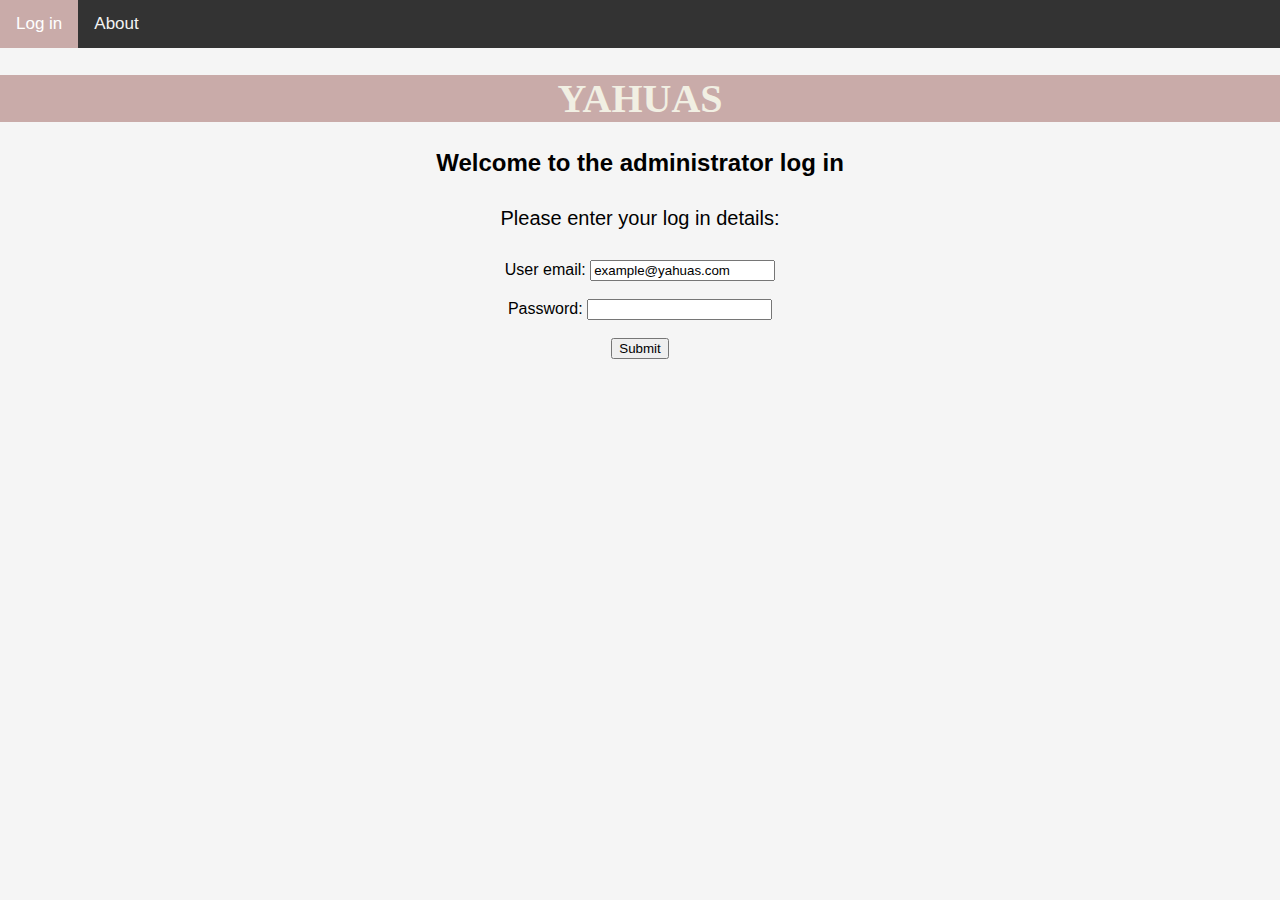
==== index.html @ 27225775 "Add index page and css file." ====
<!DOCTYPE html>
<html>

<head>
    <link rel="stylesheet" href="css/styles.css">
    <title>Home</title>
    <meta charset="UTF-8">
</head>
    
<body>
    <style> </style> 
    <!-- <img src="img/logo_navy_cropped.png" class="left"; z-index: 1; position: absolute; left: 0px; top: 0px;"> -->

    <div class="topnav">
        <a class="active" href="index.html">Log in</a>
        <a href="common/about.html">About</a>
    </div>   
    
    <h1 >YAHUAS</h1>
        <h2>Welcome to the administrator log in</h2>
            <p> Please enter your log in details: </p> 
    

    <form action="" style="text-align: center; ">
        User email: <input type="text" name="user_email" value="example@yahuas.com"/> <br><br>
        Password: <input type="text" name="password"/>
        <br><br>

        <input type="submit" value="Submit"/>
    </form>
    
</body>
</html>
---- css/styles.css ----
body {
  background-color: whitesmoke;
  margin: 0;
  font-family: Arial, Helvetica, sans-serif;
}

.topnav {
  overflow: hidden;
  background-color: #333;
}
.topnav a {
  float: left;
  color: #f2f2f2;
  text-align: center;
  padding: 14px 16px;
  text-decoration: none;
  font-size: 17px;
}
.topnav a:hover {
  background-color: #ddd;
  color: black;
}
.topnav a.active {
  background-color: #c9aba9;
  color: white;
}

h1 {
  color: 	#f1efe3;
  background-color:#c9aba9;
  font-family: verdana;
  font-size: 250%;
  text-align: center;
}
h2 {
  color: black;
  font-family: Helvetica;
  font-size: 150%;
  margin: 10px;
  text-align: center;
}

p {
  color: black;
  font-family: Helvetica;
  font-size: 125%;
  margin: 30px;
  text-align: center;
}

img {
  display: block;
  margin-left: auto;
  margin-right: auto;
}
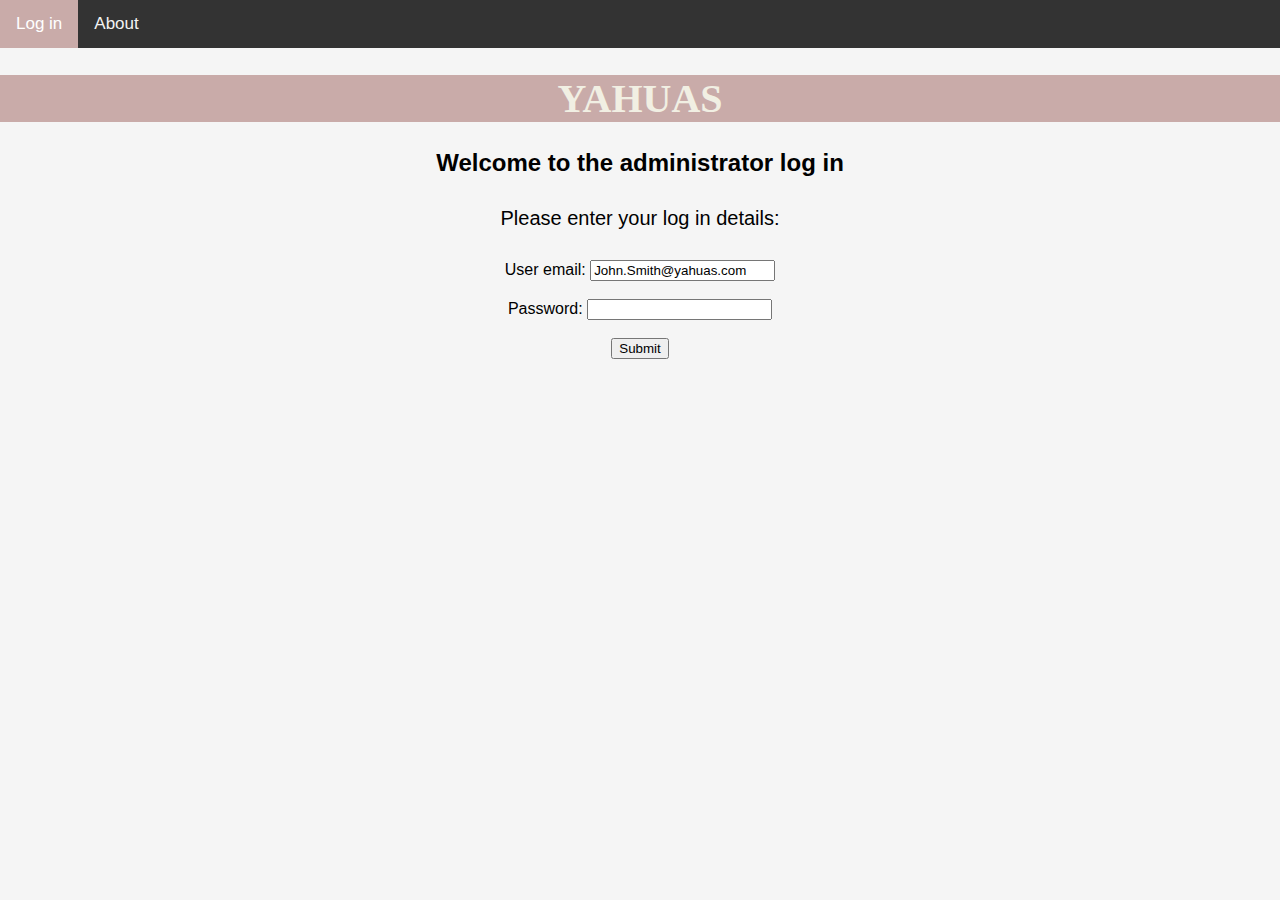
==== commit 21bd08da: "Add about page." ====
--- a/index.html
+++ b/index.html
@@ -23,7 +23,7 @@
     
 
     <form action="" style="text-align: center; ">
-        User email: <input type="text" name="user_email" value="example@yahuas.com"/> <br><br>
+        User email: <input type="text" name="user_email" value="John.Smith@yahuas.com"/> <br><br>
         Password: <input type="text" name="password"/>
         <br><br>
 
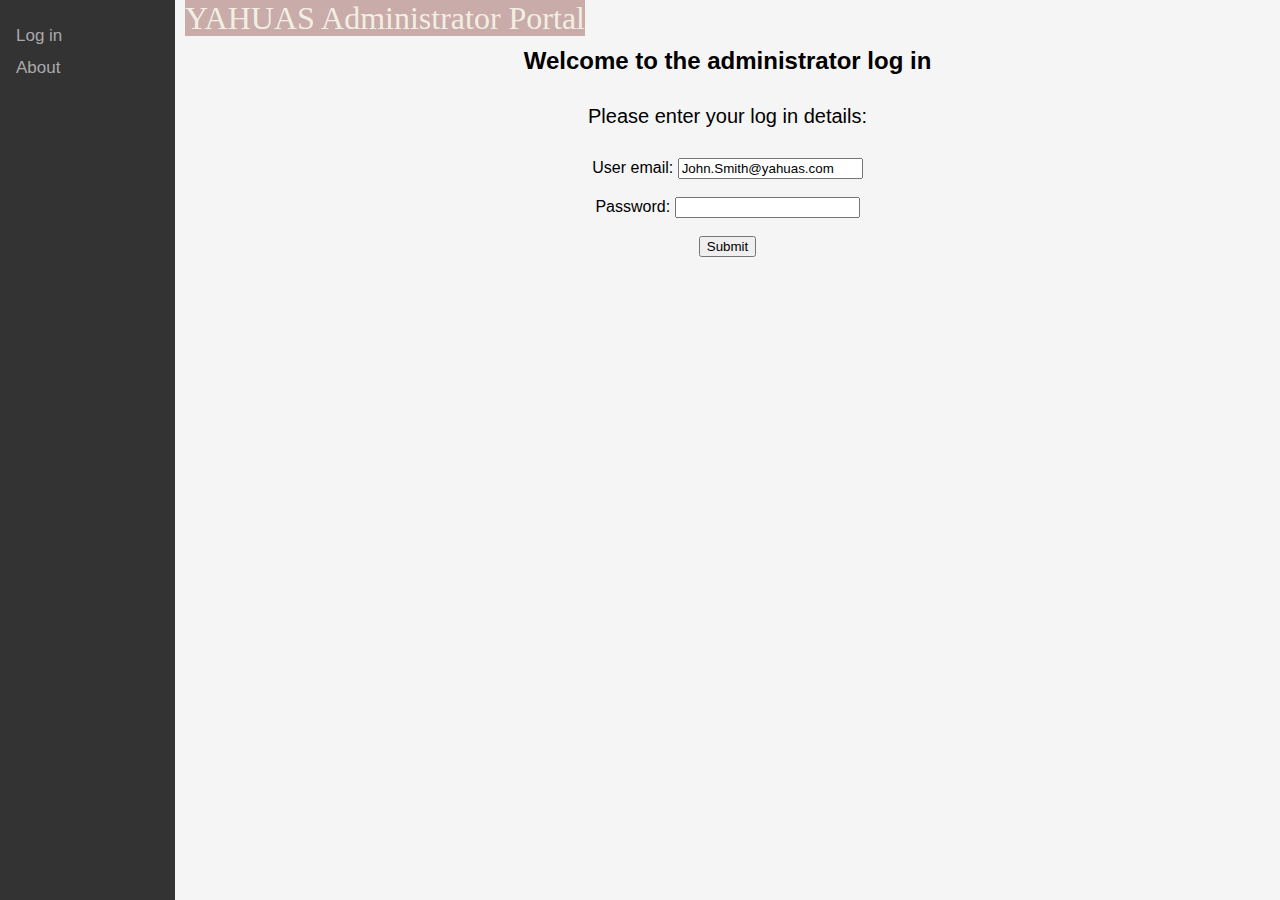
==== commit 224d8444: "Replace top navigation bar with side bar." ====
--- a/index.html
+++ b/index.html
@@ -12,23 +12,26 @@
     <style> </style> 
     <!-- <img src="img/logo_navy_cropped.png" class="left"; z-index: 1; position: absolute; left: 0px; top: 0px;"> -->
 
-    <div class="topnav">
-        <a class="active" href="index.html">Log in</a>
+    <div class="sidenav">
+        <a href="class="active" href="index.html">Log in</a>
         <a href="common/about.html">About</a>
-    </div>   
+    </div>
     
-    <h1 >YAHUAS</h1>
+    <div class="main">
+        <banner >YAHUAS Administrator Portal</banner>
+
         <h2>Welcome to the administrator log in</h2>
             <p> Please enter your log in details: </p> 
     
 
-    <form action="" style="text-align: center; ">
-        User email: <input type="text" name="user_email" value="John.Smith@yahuas.com"/> <br><br>
-        Password: <input type="text" name="password"/>
-        <br><br>
+        <form action="" style="text-align: center; ">
+            User email: <input type="text" name="user_email" value="John.Smith@yahuas.com"/> <br><br>
+            Password: <input type="text" name="password"/>
+            <br><br>
 
-        <input type="submit" value="Submit"/>
-    </form>
+            <input type="submit" value="Submit"/>
+        </form>
     
+    </div>
 </body>
 </html>--- a/css/styles.css
+++ b/css/styles.css
@@ -23,6 +23,13 @@
 .topnav a.active {
   background-color: #c9aba9;
   color: white;
+}
+banner {
+  color: 	#f1efe3;
+  background-color:#c9aba9;
+  font-family: verdana;
+  font-size: 200%;
+  text-align: Left;
 }
 
 h1 {
@@ -53,3 +60,42 @@
   margin-left: auto;
   margin-right: auto;
 }
+
+/* The sidebar menu */
+.sidenav {
+  height: 100%; /* Full-height: remove this if you want "auto" height */
+  width: 175px; /* Set the width of the sidebar */
+  position: fixed; /* Fixed Sidebar (stay in place on scroll) */
+  z-index: 1; /* Stay on top */
+  top: 0px; /* Stay at the top */
+  left: 0;
+  background-color: #333;
+  overflow-x: hidden; /* Disable horizontal scroll */
+  padding-top: 20px;
+}
+
+/* The navigation menu links */
+.sidenav a {
+  padding: 6px 8px 6px 16px;
+  text-decoration: none;
+  font-size: 17px;
+  color: #aaa9a9;
+  display: block;
+}
+
+/* When you mouse over the navigation links, change their color */
+.sidenav a:hover {
+  color: #f1f1f1;
+}
+
+/* Style page content */
+.main {
+  margin-left: 175px; /* Same as the width of the sidebar */
+  padding: 0px 10px;
+}
+
+/* On smaller screens, where height is less than 450px, change the style of the sidebar (less padding and a smaller font size) */
+@media screen and (max-height: 450px) {
+  .sidenav {padding-top: 15px;}
+  .sidenav a {font-size: 18px;}
+}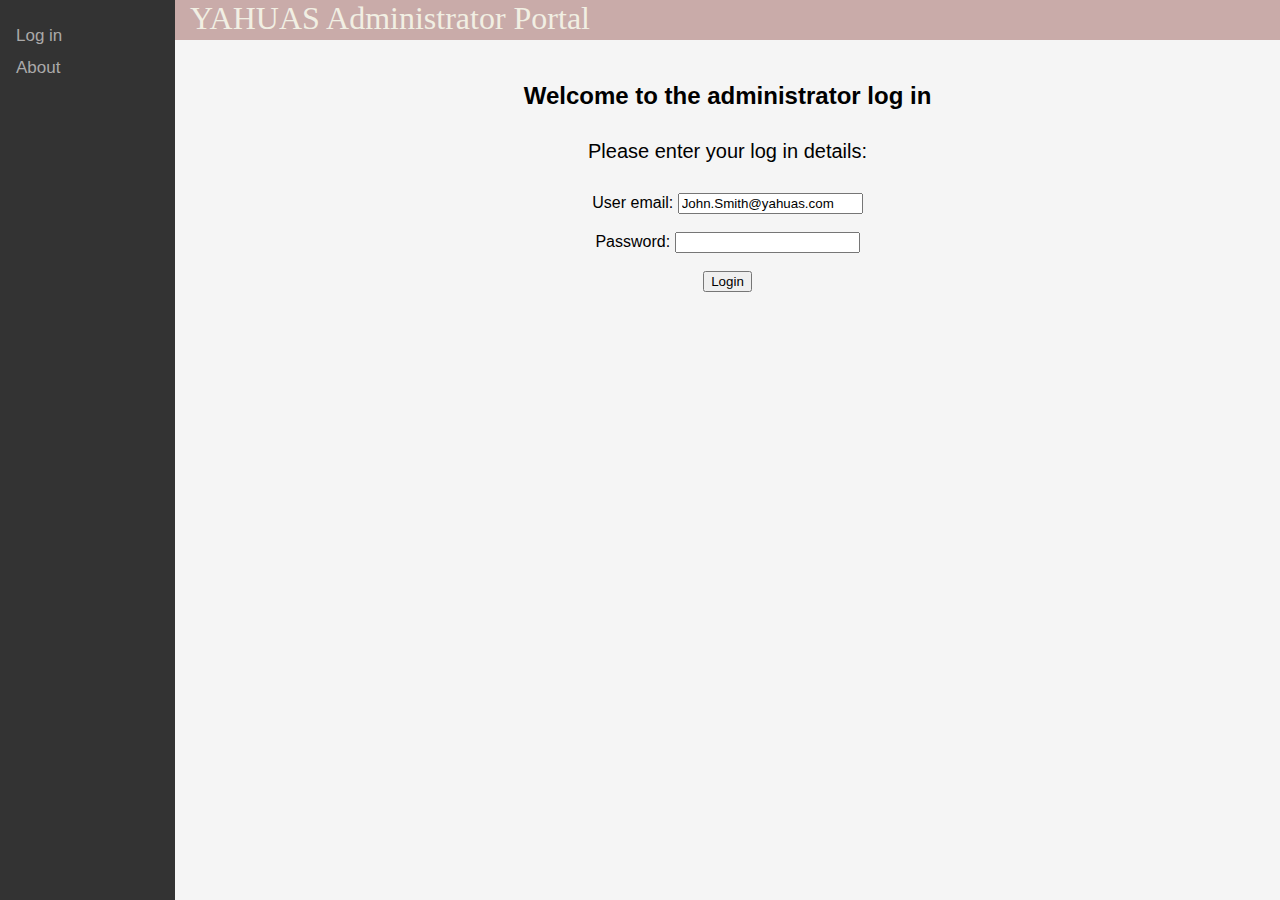
==== commit bc6b2456: "Add backend login php file." ====
--- a/index.html
+++ b/index.html
@@ -19,17 +19,17 @@
     
     <div class="main">
         <banner >YAHUAS Administrator Portal</banner>
-
+        <br><br><br><br>
         <h2>Welcome to the administrator log in</h2>
             <p> Please enter your log in details: </p> 
     
 
-        <form action="" style="text-align: center; ">
+        <form action="php/login.php" method="post" style="text-align: center;">
             User email: <input type="text" name="user_email" value="John.Smith@yahuas.com"/> <br><br>
             Password: <input type="text" name="password"/>
             <br><br>
 
-            <input type="submit" value="Submit"/>
+            <input type="submit" formtarget="_blank" value="Login"/>
         </form>
     
     </div>
--- a/css/styles.css
+++ b/css/styles.css
@@ -29,7 +29,12 @@
   background-color:#c9aba9;
   font-family: verdana;
   font-size: 200%;
-  text-align: Left;
+  position:absolute;
+  left: 175px;
+  right: 0;
+  padding-left: 15px;
+  height:40px;
+  background-size:100%;  
 }
 
 h1 {
@@ -98,4 +103,15 @@
 @media screen and (max-height: 450px) {
   .sidenav {padding-top: 15px;}
   .sidenav a {font-size: 18px;}
+}
+
+
+.container {
+  width: 500px;
+  clear: both;
+}
+
+.container input {
+  width: 25%;
+  clear: both;
 }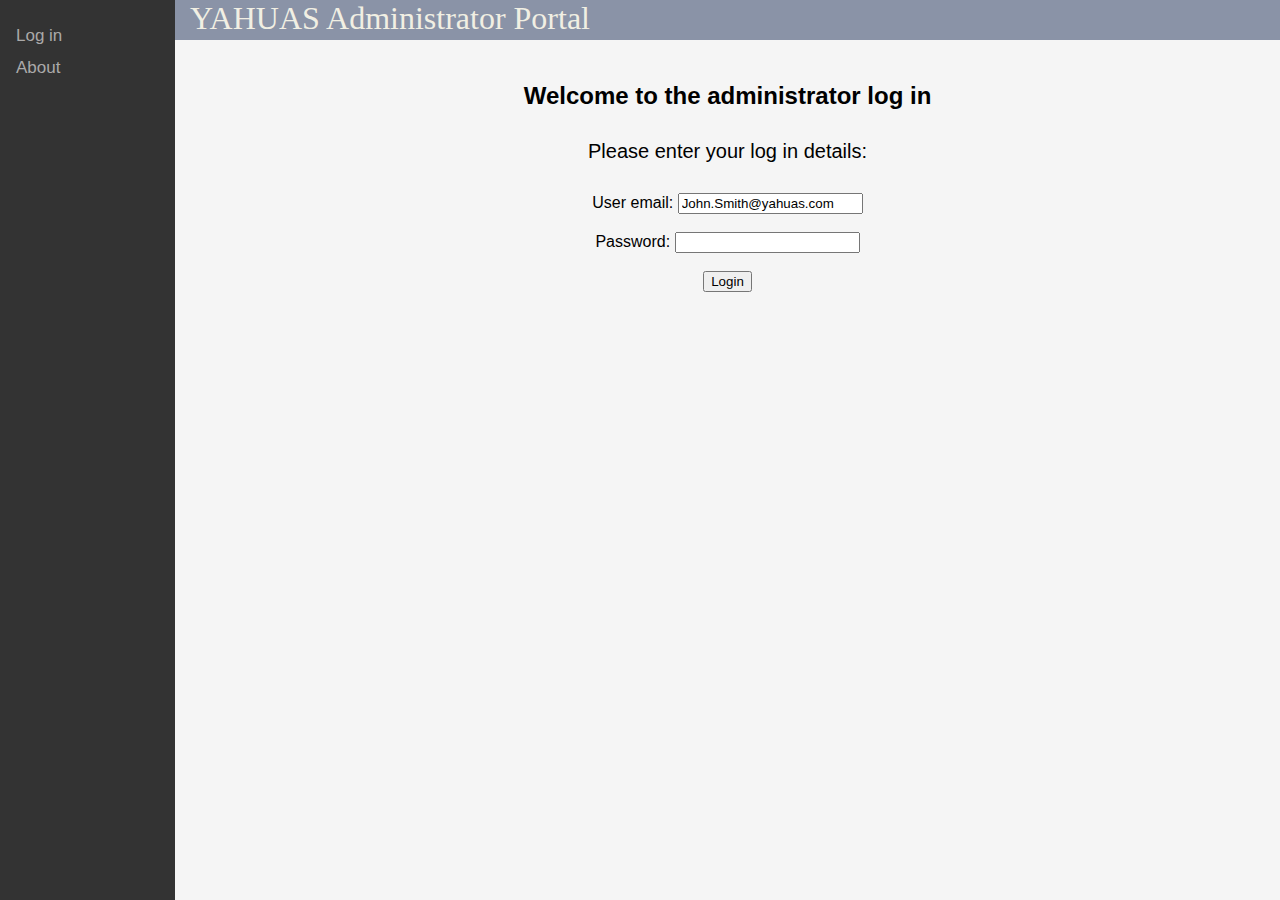
==== commit 111064d3: "Add php data entry and stock image." ====
--- a/index.html
+++ b/index.html
@@ -14,7 +14,7 @@
 
     <div class="sidenav">
         <a href="class="active" href="index.html">Log in</a>
-        <a href="common/about.html">About</a>
+        <a href="common/about_public.html">About</a>
     </div>
     
     <div class="main">
--- a/css/styles.css
+++ b/css/styles.css
@@ -26,7 +26,8 @@
 }
 banner {
   color: 	#f1efe3;
-  background-color:#c9aba9;
+  background-color:#8a93a7
+  ;
   font-family: verdana;
   font-size: 200%;
   position:absolute;
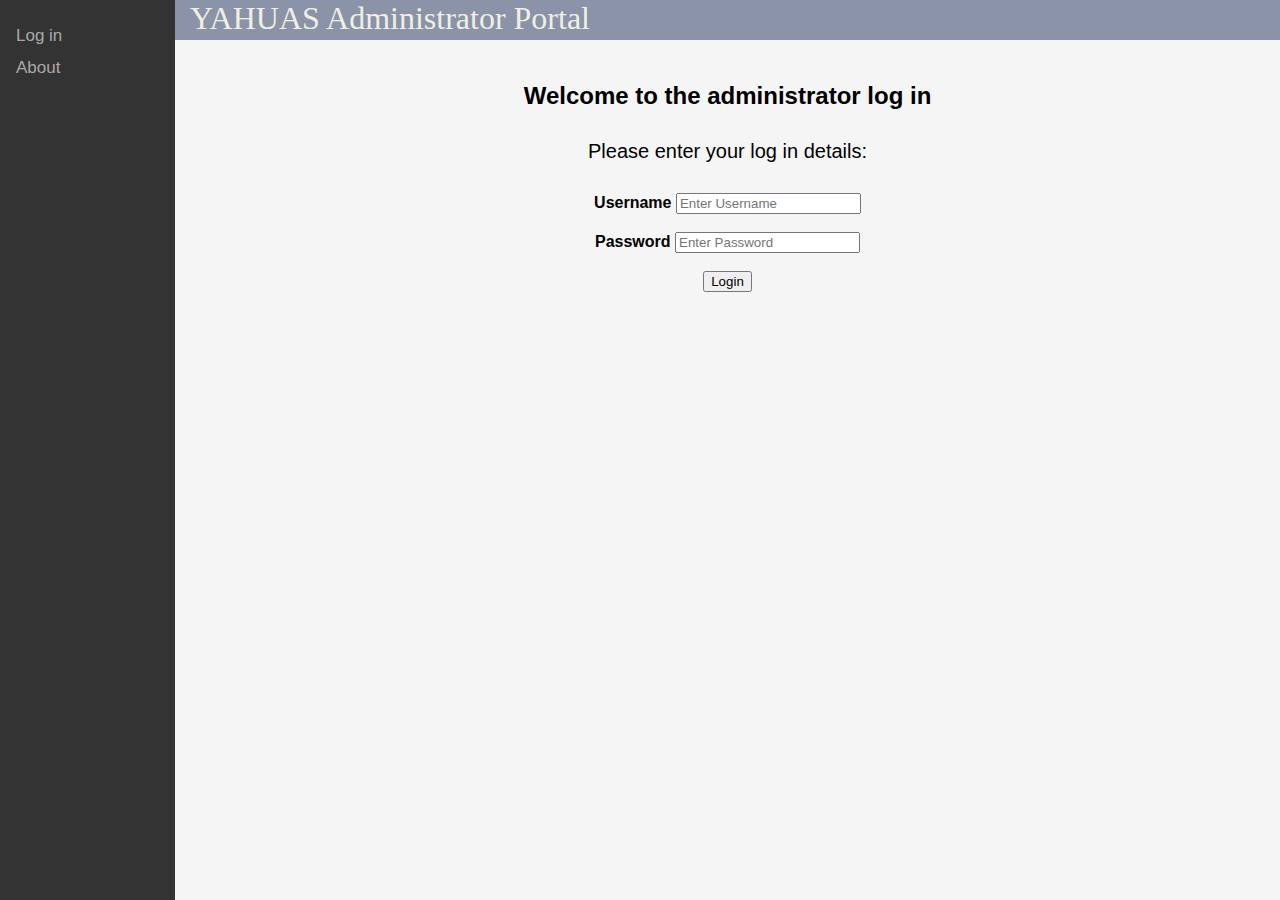
==== commit ccc0e78f: "Final changes before submission deadline. Update navigation bar, fix log in, add HTML to PHP pages." ====
--- a/index.html
+++ b/index.html
@@ -25,11 +25,13 @@
     
 
         <form action="php/login.php" method="post" style="text-align: center;">
-            User email: <input type="text" name="user_email" value="John.Smith@yahuas.com"/> <br><br>
-            Password: <input type="text" name="password"/>
+            <label for="uname"><b>Username</b></label>
+            <input type="text" placeholder="Enter Username" name="uname" required>
             <br><br>
-
-            <input type="submit" formtarget="_blank" value="Login"/>
+            <label for="psw"><b>Password</b></label>
+            <input type="password" placeholder="Enter Password" name="password" required>
+            <br><br>
+            <button type="submit">Login</button>
         </form>
     
     </div>
--- a/css/styles.css
+++ b/css/styles.css
@@ -115,4 +115,11 @@
 .container input {
   width: 25%;
   clear: both;
-}+}
+
+.centre {
+  margin: auto;
+  width: 60%;
+  border: 5px solid #333;
+  padding: 10px;
+  }